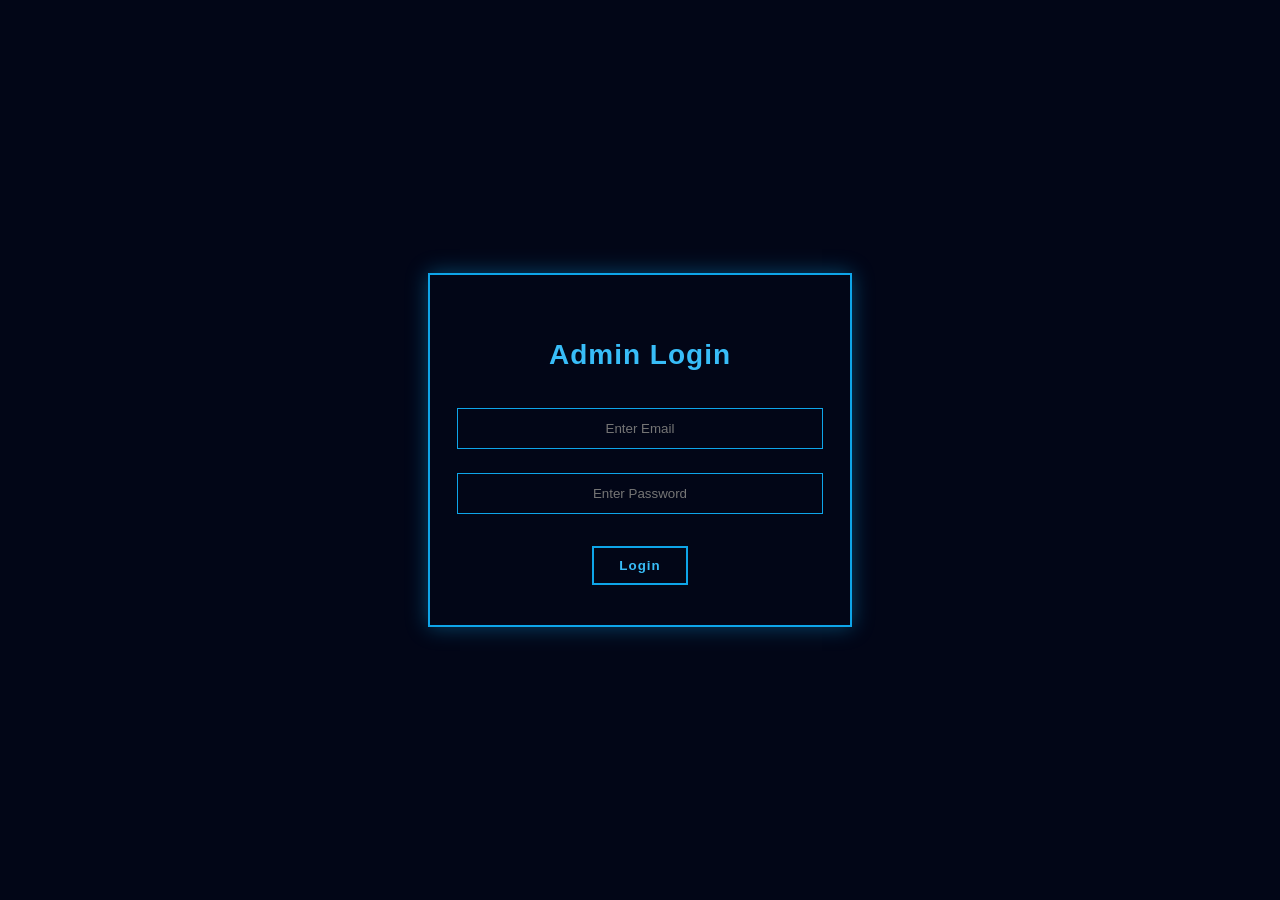
==== admin.html @ cce934a4 "Add files via upload" ====
<!DOCTYPE html>
<html lang="en">
<head>
    <meta charset="UTF-8">
    <meta name="viewport" content="width=device-width, initial-scale=1.0">
    <title>Admin Login</title>
    <link rel="stylesheet" href="admin.css">
</head>
<body>

<div class="login-box">
    <h2>Admin Login</h2>

    <input type="email" id="email" placeholder="Enter Email">
    <input type="password" id="password" placeholder="Enter Password">

    <button onclick="login()">Login</button>
</div>

<script src="admin.js"></script>
</body>
</html>
---- admin.css ----
body {
    margin: 0;
    font-family: 'Oswald', sans-serif;
    background: #020617;
    color: #e2e8f0;

    display: flex;
    justify-content: center;
    align-items: center;
    height: 100vh;
}

/* Center box perfectly */
.login-box {
    background: #020617;
    padding: 40px;
    width: 340px;

    display: flex;
    flex-direction: column;
    align-items: center; /* CENTER ALL ITEMS */

    border: 2px solid #0ea5e9;
    box-shadow: 0 0 20px rgba(14,165,233,0.4);
}

/* Bigger title */
.login-box h2 {
    margin-bottom: 25px;
    color: #38bdf8;
    font-size: 28px; /* INCREASED */
    letter-spacing: 1px;
}

/* Inputs */
input {
    width: 100%;
    padding: 12px;
    margin: 12px 0;
    background: transparent;
    border: 1px solid #0ea5e9;
    color: white;
    outline: none;
    text-align: center; /* CENTER TEXT */
}

/* Button */
button {
    margin-top: 20px;
    padding: 10px 25px;
    background: transparent;
    border: 2px solid #0ea5e9;
    color: #38bdf8;
    cursor: pointer;
    font-weight: bold;
    letter-spacing: 1px;
    transition: 0.3s;

    display: block;
}

/* Hover */
button:hover {
    background: #0ea5e9;
    color: #020617;
    box-shadow: 0 0 10px #0ea5e9;
}
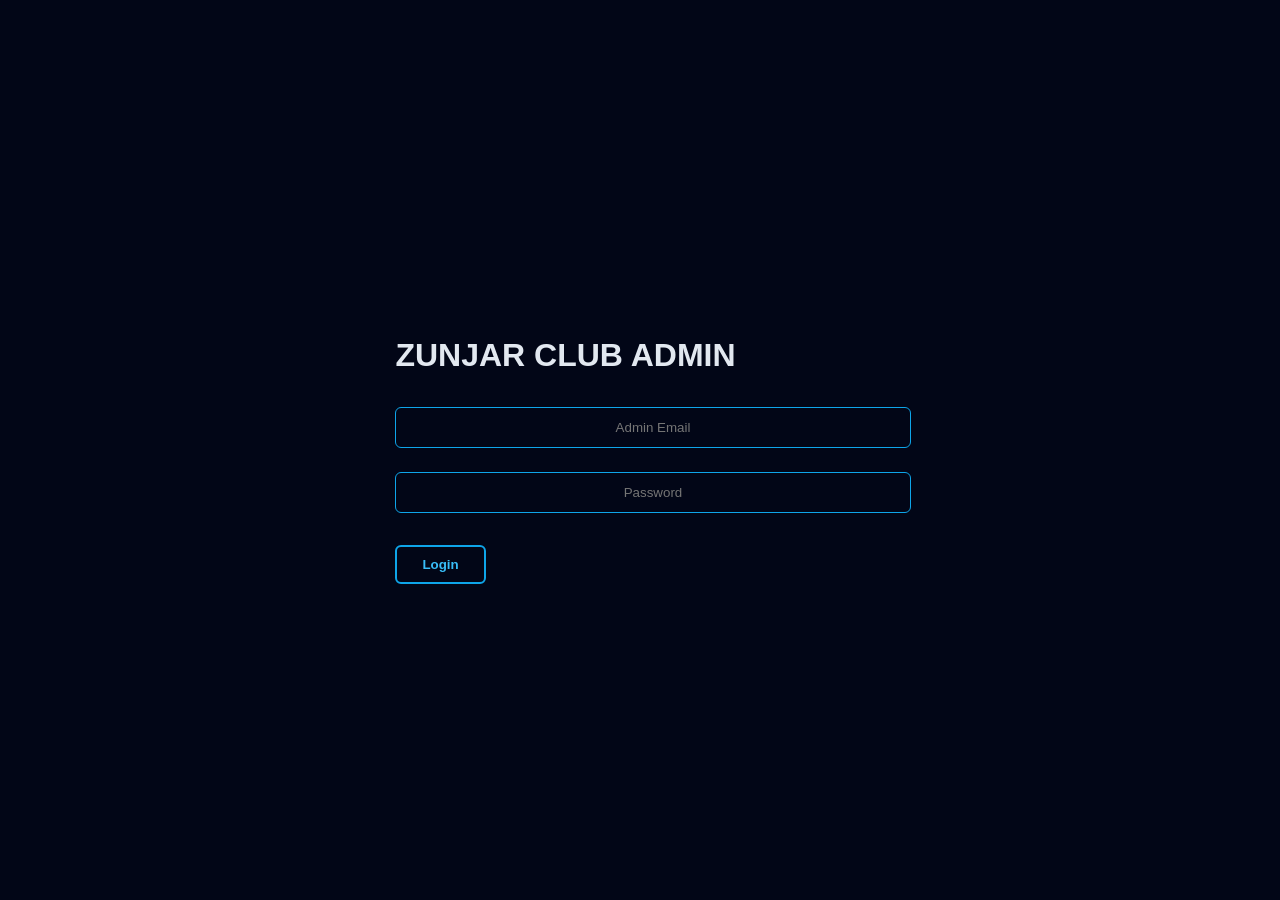
==== commit bed643d2: "Fixed frontend error" ====
--- a/admin.html
+++ b/admin.html
@@ -1,22 +1,46 @@
 <!DOCTYPE html>
 <html lang="en">
 <head>
-    <meta charset="UTF-8">
-    <meta name="viewport" content="width=device-width, initial-scale=1.0">
-    <title>Admin Login</title>
-    <link rel="stylesheet" href="admin.css">
+  <meta charset="UTF-8">
+  <title>Zunjar Club Admin</title>
+  <link rel="stylesheet" href="admin.css">
 </head>
 <body>
 
-<div class="login-box">
-    <h2>Admin Login</h2>
+<div class="container">
 
-    <input type="email" id="email" placeholder="Enter Email">
-    <input type="password" id="password" placeholder="Enter Password">
+  <h1>ZUNJAR CLUB ADMIN</h1>
 
+  <!-- Login -->
+  <div id="loginBox">
+    <input id="email" placeholder="Admin Email">
+    <input id="password" type="password" placeholder="Password">
     <button onclick="login()">Login</button>
+  </div>
+
+  <!-- Dashboard -->
+  <div id="adminPanel" style="display:none;">
+
+    <h2>Bookings</h2>
+
+    <table>
+      <thead>
+        <tr>
+          <th>Name</th>
+          <th>Service</th>
+          <th>Status</th>
+        </tr>
+      </thead>
+      <tbody id="bookingList"></tbody>
+    </table>
+
+    <br>
+    <button onclick="logout()">Logout</button>
+
+  </div>
+
 </div>
 
 <script src="admin.js"></script>
 </body>
-</html>+</html>
--- a/admin.css
+++ b/admin.css
@@ -1,67 +1,61 @@
 body {
-    margin: 0;
-    font-family: 'Oswald', sans-serif;
-    background: #020617;
-    color: #e2e8f0;
+  margin: 0;
+  font-family: 'Oswald', sans-serif;
+  background: #020617;
+  color: #e2e8f0;
 
-    display: flex;
-    justify-content: center;
-    align-items: center;
-    height: 100vh;
+  display: flex;
+  justify-content: center;
+  align-items: center;
+  height: 100vh;
 }
 
-/* Center box perfectly */
 .login-box {
-    background: #020617;
-    padding: 40px;
-    width: 340px;
+  background: #020617;
+  padding: 40px;
+  width: 340px;
 
-    display: flex;
-    flex-direction: column;
-    align-items: center; /* CENTER ALL ITEMS */
+  display: flex;
+  flex-direction: column;
+  align-items: center;
 
-    border: 2px solid #0ea5e9;
-    box-shadow: 0 0 20px rgba(14,165,233,0.4);
+  border: 2px solid #0ea5e9;
+  box-shadow: 0 0 20px rgba(14,165,233,0.4);
+  border-radius: 10px;
 }
 
-/* Bigger title */
 .login-box h2 {
-    margin-bottom: 25px;
-    color: #38bdf8;
-    font-size: 28px; /* INCREASED */
-    letter-spacing: 1px;
+  margin-bottom: 25px;
+  color: #38bdf8;
+  font-size: 28px;
 }
 
-/* Inputs */
 input {
-    width: 100%;
-    padding: 12px;
-    margin: 12px 0;
-    background: transparent;
-    border: 1px solid #0ea5e9;
-    color: white;
-    outline: none;
-    text-align: center; /* CENTER TEXT */
+  width: 100%;
+  padding: 12px;
+  margin: 12px 0;
+  background: transparent;
+  border: 1px solid #0ea5e9;
+  color: white;
+  outline: none;
+  text-align: center;
+  border-radius: 6px;
 }
 
-/* Button */
 button {
-    margin-top: 20px;
-    padding: 10px 25px;
-    background: transparent;
-    border: 2px solid #0ea5e9;
-    color: #38bdf8;
-    cursor: pointer;
-    font-weight: bold;
-    letter-spacing: 1px;
-    transition: 0.3s;
-
-    display: block;
+  margin-top: 20px;
+  padding: 10px 25px;
+  background: transparent;
+  border: 2px solid #0ea5e9;
+  color: #38bdf8;
+  cursor: pointer;
+  font-weight: bold;
+  transition: 0.3s;
+  border-radius: 6px;
 }
 
-/* Hover */
 button:hover {
-    background: #0ea5e9;
-    color: #020617;
-    box-shadow: 0 0 10px #0ea5e9;
-}+  background: #0ea5e9;
+  color: #020617;
+  box-shadow: 0 0 10px #0ea5e9;
+}
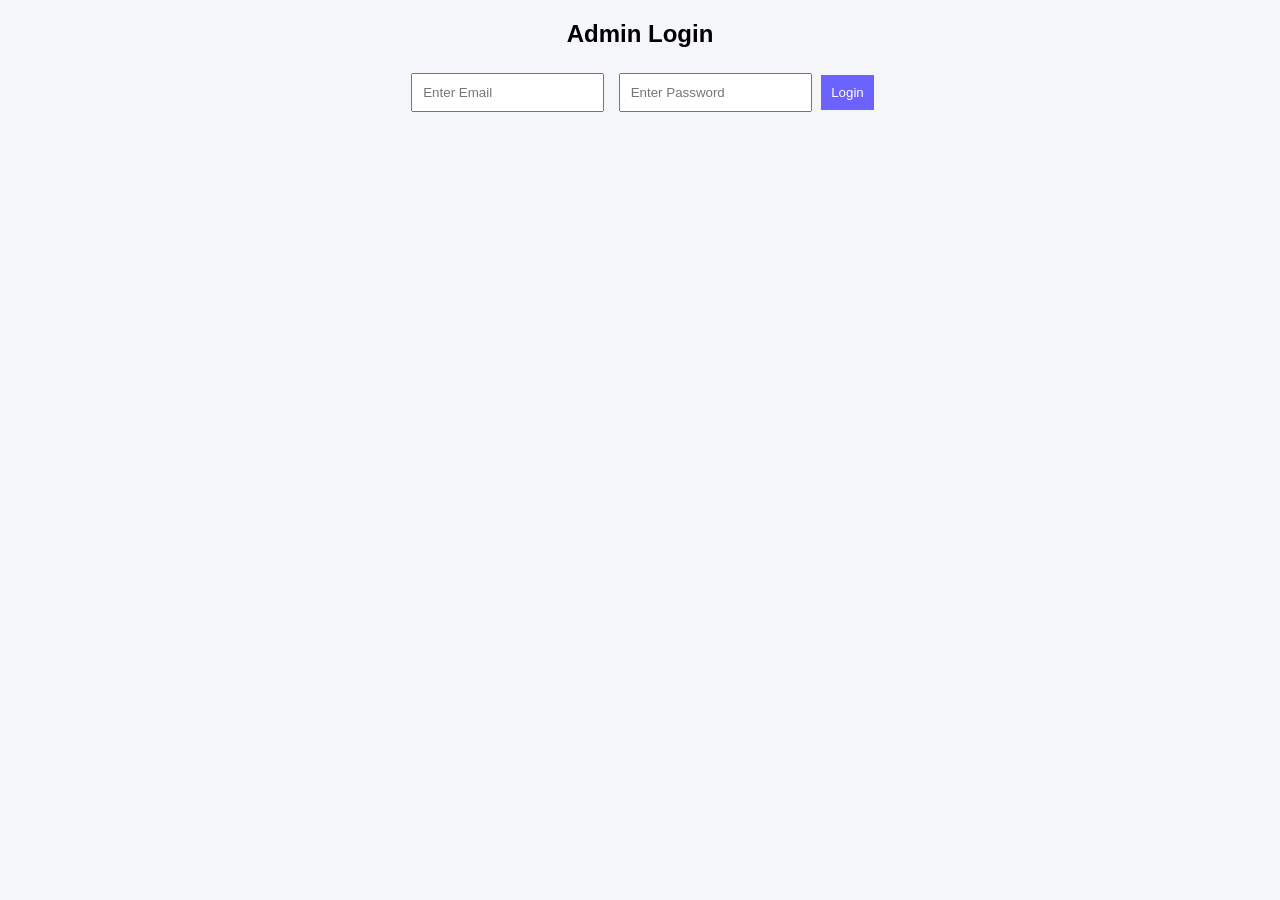
==== commit 2ef7697f: "Fix HTML structure and add commentsc" ====
--- a/admin.html
+++ b/admin.html
@@ -1,44 +1,20 @@
 <!DOCTYPE html>
 <html lang="en">
 <head>
-  <meta charset="UTF-8">
-  <title>Zunjar Club Admin</title>
-  <link rel="stylesheet" href="admin.css">
+    <meta charset="UTF-8">
+    <meta name="viewport" content="width=device-width, initial-scale=1.0">
+    <title>Admin Login - Fitness Club</title>
+    <link rel="stylesheet" href="admin.css">
 </head>
 <body>
 
-<div class="container">
+<div class="login-box">
+    <h2>Admin Login</h2>
 
-  <h1>ZUNJAR CLUB ADMIN</h1>
+    <input type="email" id="email" placeholder="Enter Email">
+    <input type="password" id="password" placeholder="Enter Password">
 
-  <!-- Login -->
-  <div id="loginBox">
-    <input id="email" placeholder="Admin Email">
-    <input id="password" type="password" placeholder="Password">
     <button onclick="login()">Login</button>
-  </div>
-
-  <!-- Dashboard -->
-  <div id="adminPanel" style="display:none;">
-
-    <h2>Bookings</h2>
-
-    <table>
-      <thead>
-        <tr>
-          <th>Name</th>
-          <th>Service</th>
-          <th>Status</th>
-        </tr>
-      </thead>
-      <tbody id="bookingList"></tbody>
-    </table>
-
-    <br>
-    <button onclick="logout()">Logout</button>
-
-  </div>
-
 </div>
 
 <script src="admin.js"></script>
--- a/admin.css
+++ b/admin.css
@@ -1,61 +1,36 @@
 body {
-  margin: 0;
-  font-family: 'Oswald', sans-serif;
-  background: #020617;
-  color: #e2e8f0;
-
-  display: flex;
-  justify-content: center;
-  align-items: center;
-  height: 100vh;
+  font-family: Arial;
+  background: #f5f6fa;
+  text-align: center;
 }
 
-.login-box {
-  background: #020617;
-  padding: 40px;
-  width: 340px;
-
-  display: flex;
-  flex-direction: column;
-  align-items: center;
-
-  border: 2px solid #0ea5e9;
-  box-shadow: 0 0 20px rgba(14,165,233,0.4);
-  border-radius: 10px;
-}
-
-.login-box h2 {
-  margin-bottom: 25px;
-  color: #38bdf8;
-  font-size: 28px;
+.container {
+  width: 80%;
+  margin: auto;
+  margin-top: 50px;
 }
 
 input {
-  width: 100%;
-  padding: 12px;
-  margin: 12px 0;
-  background: transparent;
-  border: 1px solid #0ea5e9;
-  color: white;
-  outline: none;
-  text-align: center;
-  border-radius: 6px;
+  padding: 10px;
+  margin: 5px;
 }
 
 button {
-  margin-top: 20px;
-  padding: 10px 25px;
-  background: transparent;
-  border: 2px solid #0ea5e9;
-  color: #38bdf8;
+  padding: 10px;
+  background: #6c63ff;
+  color: white;
+  border: none;
   cursor: pointer;
-  font-weight: bold;
-  transition: 0.3s;
-  border-radius: 6px;
 }
 
-button:hover {
-  background: #0ea5e9;
-  color: #020617;
-  box-shadow: 0 0 10px #0ea5e9;
+table {
+  width: 100%;
+  background: white;
+  margin-top: 20px;
+  border-collapse: collapse;
 }
+
+th, td {
+  padding: 10px;
+  border-bottom: 1px solid #ddd;
+}
